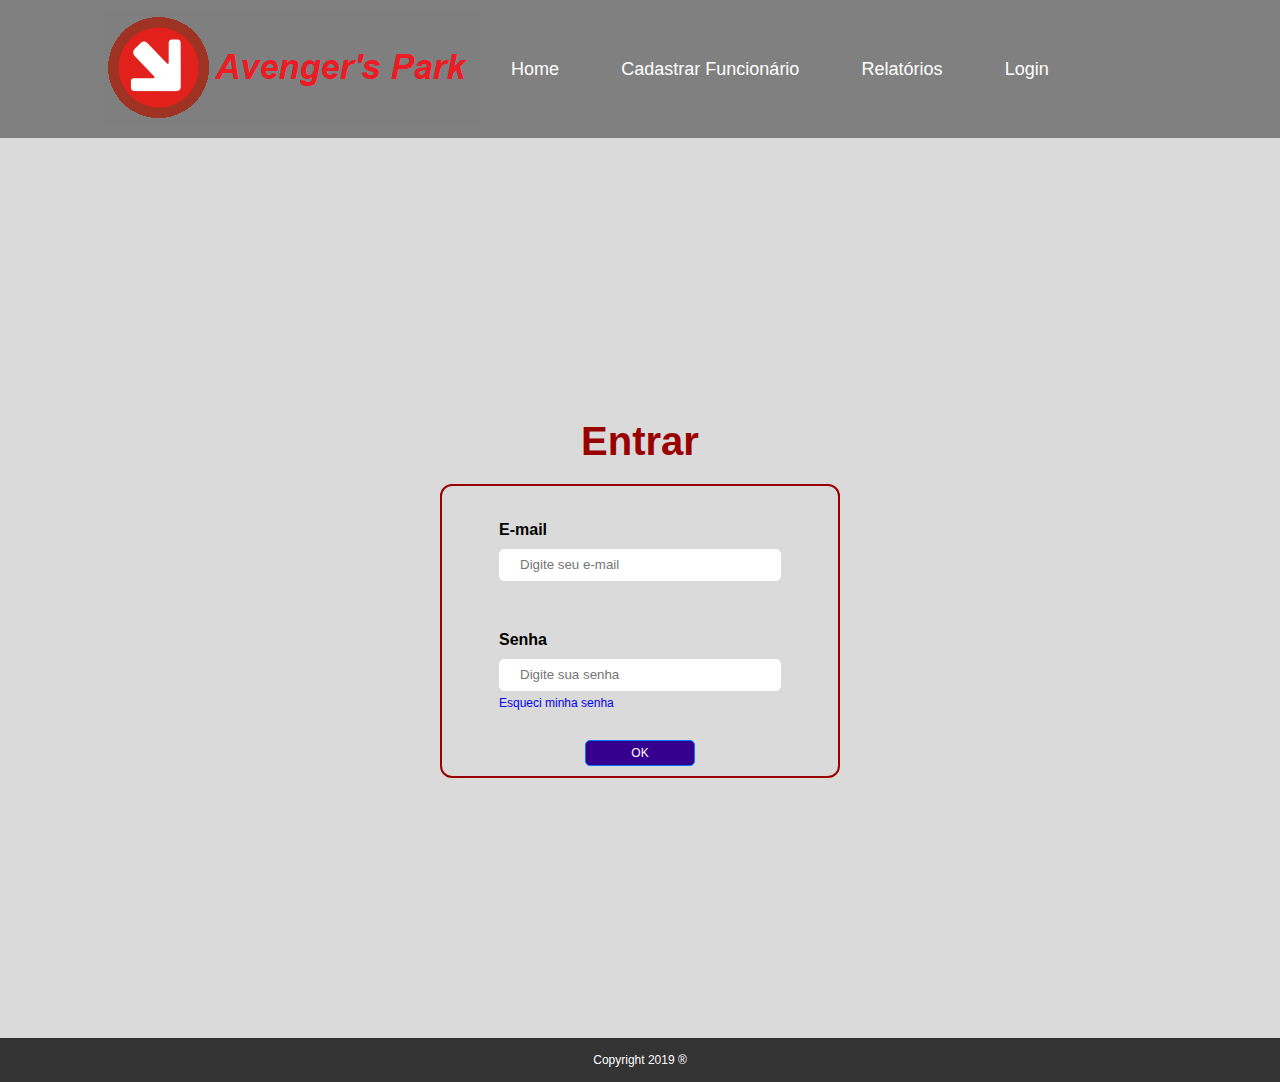
==== avengers/WebContent/login.html @ 13352ef4 "Telas" ====
<!DOCTYPE html>
<html lang="en">
<head>
    <meta charset="UTF-8">
    <meta name="viewport" content="width=device-width, initial-scale=1.0">
    <meta http-equiv="X-UA-Compatible" content="ie=edge">
    <link rel="stylesheet" href="css/reset.css">
    <link rel="stylesheet" href="css/cadastro.css">
    <link rel="stylesheet" href="css/geral.css">
    <title>Login</title>
</head>
<body>
        <header>
                <div class="logo">
                    <img src="img/logo.png" alt="Avergers Park">
                </div>
                <nav class="navbar">
                    <ul>
                        <li class="home">
                            <a href="index.html">Home</a>
                        </li>
                        <li>
                            <a href="cadastro.html">Cadastrar Funcionário</a>
                        </li>
                        <li>
                            <a href="#">Relatórios</a>
                        </li>
                        <li class="perfil">
                           <a href="login.html">Login</a>
                        </li>
                    </ul>
                </nav>
            </header>
    <main>
        <h1>Entrar</h1>
        
        <form>            
            <fieldset>
                <label for="login">E-mail</label>
                <input type="text" name="login" id="login" placeholder="Digite seu e-mail">
            </fieldset>
            
            <fieldset>
                <label for="password">Senha</label>
                <input type="text" name="password" id="password" placeholder="Digite sua senha">
                
                <a class='forgot' href="#">Esqueci minha senha</a>
            </fieldset>

            <button class='btn'>Ok</button>
        </form>
    </main>
    <footer>
            <p class="copyright">
                Copyright 2019 ®
            </p>
        </footer>
</body>
</html>
---- avengers/WebContent/css/cadastro.css ----
html,
body,
main {
  height: 20px;
  justify-content: center;
  align-items: center;
  width: 100%;
}

.main-banner {
  display: flex;
  margin-top: 30px;
  justify-content: center;
}

.main-banner img {
  display: block;
  width: 300px;
  height: 400px;
}

.text {
  margin: 30px 0;
}

.text p {
  color: #000;
  line-height: 30px;
  font-size: 25px;
  
}

body {
  font-family: "Arial Narrow", Arial, sans-serif;
}

main {
  display: flex;
  justify-content: center;
  align-items: center;
  flex-direction: column;
  background-color: #dadada;
}

form {
  width: 400px;
  max-width: 90%;
  border: 2px solid #990000;
  border-radius: 12px;
  padding: 10px;
  display: flex;
  flex-direction: column;
  align-items: center;
}

h1 {
  text-align: center;
  margin: 20px 0;
  font-size: 40px;
  color: #990000;
}

fieldset {
  border: none;
  margin: 20px 0;
  display: flex;
  flex-direction: column;
  width: 75%;
}

label,
input {
  margin: 5px 0;
  display: block;
}

label {
  font-weight: bold;
  color: black;
}

input {
  width: 100%;
  border: 1px solid white;
  border-radius: 5px;
  outline: none;
  color: #444;
  padding: 7.5px 20px;
}

a {
  font-size: 12px;
  display: block;
}

form button {
  width: 110px;
  padding: 5px 20px;
  text-align: center;
  font-size: 12px;
  margin: 0 auto;
  background-color: #35008e;
  border: 1px solid #0075ff;
  color: #fff;
  text-transform: uppercase;
  border-radius: 5px;
  margin-top: 10px;
  outline: none;
  cursor: pointer;
}
---- avengers/WebContent/css/geral.css ----
body {
  font-family: "Arial Narrow", Arial, sans-serif;
}

html,
body,
main {
  min-height: 100%;
}

header {
  display: flex;
  padding: 10px 40px;
  align-items: center;
  background-color: #808080;
}

header .logo {
  margin-left: 5%;
}

header .navbar {
  width: 50%;
}

header .navbar ul {
  justify-content: space-around;
  display: flex;
  align-items: center;
}

header .navbar li {
  margin: 0 20px;
}

header .navbar a {
  color: #fff;
  font-size: 18px;
}

footer {
  display: flex;
  justify-content: center;
  align-items: center;
  background-color: #333;
  padding: 15px;
}

footer p {
  color: #fff;
  font-size: 12px;
}
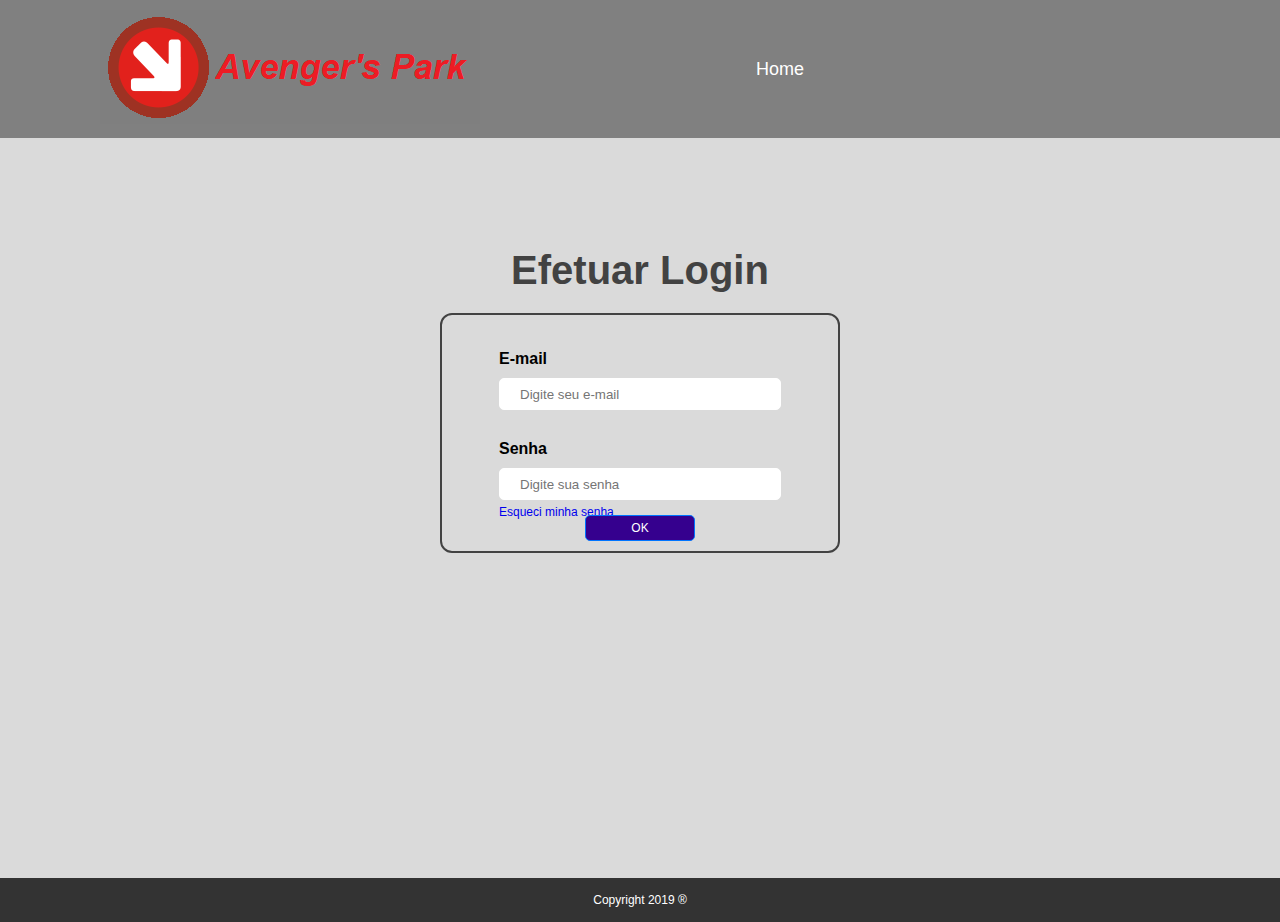
==== commit 9b441c9c: "Telas em Producao" ====
--- a/avengers/WebContent/login.html
+++ b/avengers/WebContent/login.html
@@ -5,7 +5,7 @@
     <meta name="viewport" content="width=device-width, initial-scale=1.0">
     <meta http-equiv="X-UA-Compatible" content="ie=edge">
     <link rel="stylesheet" href="css/reset.css">
-    <link rel="stylesheet" href="css/cadastro.css">
+    <link rel="stylesheet" href="css/login.css">
     <link rel="stylesheet" href="css/geral.css">
     <title>Login</title>
 </head>
@@ -19,20 +19,12 @@
                         <li class="home">
                             <a href="index.html">Home</a>
                         </li>
-                        <li>
-                            <a href="cadastro.html">Cadastrar Funcionário</a>
-                        </li>
-                        <li>
-                            <a href="#">Relatórios</a>
-                        </li>
-                        <li class="perfil">
-                           <a href="login.html">Login</a>
                         </li>
                     </ul>
                 </nav>
             </header>
     <main>
-        <h1>Entrar</h1>
+        <h1>Efetuar Login</h1>
         
         <form>            
             <fieldset>
--- a/avengers/WebContent/css/login.css
+++ b/avengers/WebContent/css/login.css
@@ -0,0 +1,89 @@
+html,
+body,
+main {
+  
+  justify-content: center;
+  align-items: center;
+  
+}
+
+body {
+  font-family: "Arial Narrow", Arial, sans-serif;
+}
+
+main {
+    display: flex;
+    justify-content: center;
+    align-items: center;
+    flex-direction: column;
+    background-color: #dadada;
+    padding: 90px 0 325px 0;
+  }
+
+form {
+  width: 400px;
+  max-width: 50%;
+  border: 2px solid #424242;
+  border-radius: 12px;
+  padding: 10px;
+  display: flex;
+  flex-direction: column;
+  align-items: center;
+}
+
+h1 {
+  text-align: center;
+  margin: 20px 0;
+  font-size: 40px;
+  color: #424242;
+}
+
+fieldset {
+  border: none;
+  margin: 20px 0;
+  height: 50px;
+  display: flex;
+  flex-direction: column;
+  width: 75%;
+}
+
+label,
+input {
+  margin: 5px 0;
+  display: block;
+}
+
+label {
+  font-weight: bold;
+  color: black;
+}
+
+input {
+  width: 100%;
+  border: 1px solid white;
+  border-radius: 5px;
+  outline: none;
+  color: #444;
+  padding: 7.5px 20px;
+}
+
+a {
+  font-size: 12px;
+  display: block;
+}
+
+form button {
+  width: 110px;
+  padding: 5px 20px;
+  text-align: center;
+  font-size: 12px;
+  margin: 0 auto;
+  background-color: #35008e;
+  border: 1px solid #0075ff;
+  color: #fff;
+  text-transform: uppercase;
+  border-radius: 5px;
+  margin-top: 10px;
+  outline: none;
+  cursor: pointer;
+}
--- a/avengers/WebContent/css/geral.css
+++ b/avengers/WebContent/css/geral.css
@@ -49,4 +49,4 @@
 footer p {
   color: #fff;
   font-size: 12px;
-}
+}